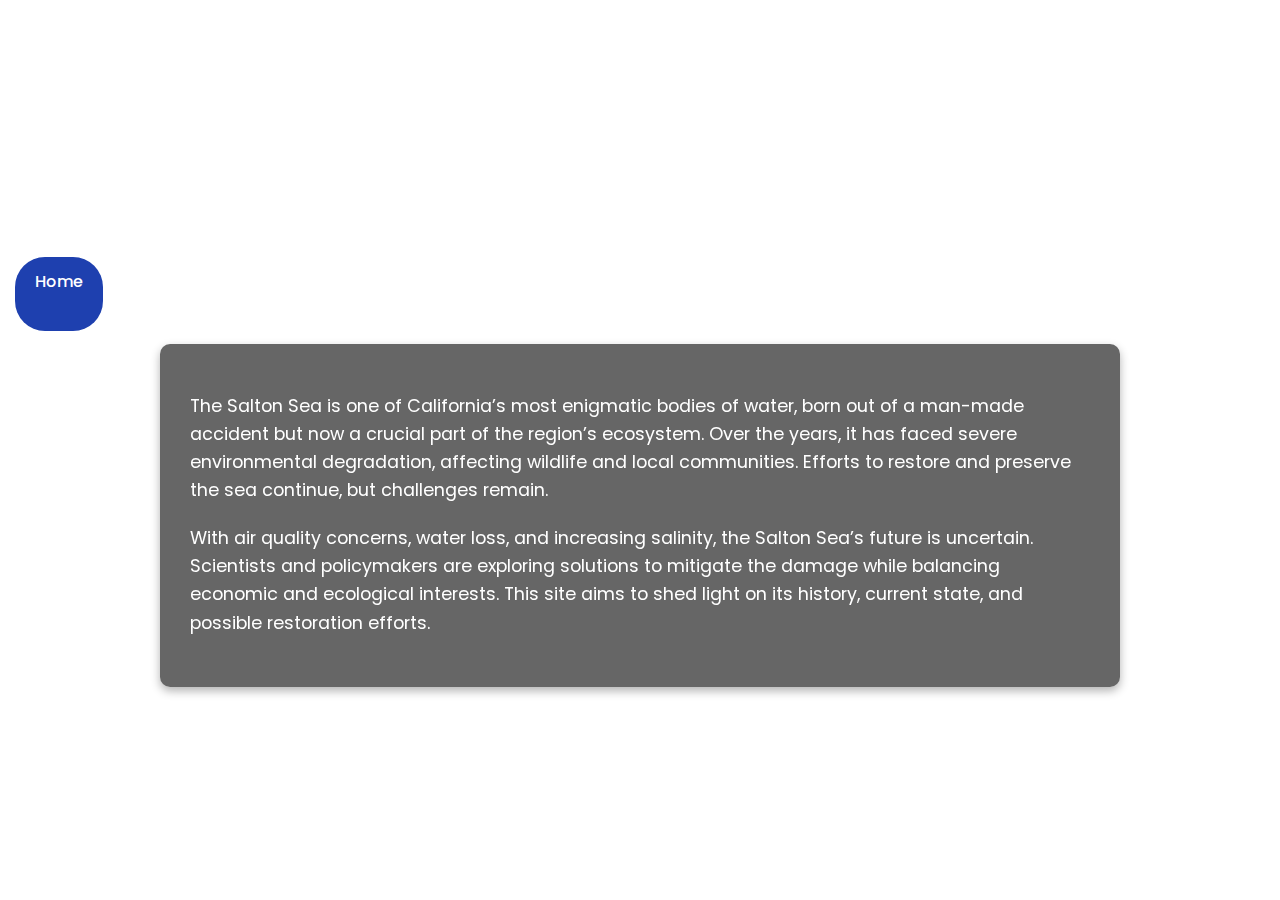
==== index.html @ b2e8c6f9 "Add files via upload" ====
<head>
    <meta charset="UTF-8">
    <meta name="viewport" content="width=device-width, initial-scale=1.0">
    <title>Salton Sea Restoration</title>
    <link rel="stylesheet" href="saltonsea.css">
    <link href="https://fonts.googleapis.com/css2?family=Poppins:wght@300;400;600&display=swap" rel="stylesheet"> 
</head>

<body>
    <div class="banner">
        <div class="overlay">
            <h3>Salton Sea Restoration</h3>
        </div>
        <nav class="navbar">
            <a href="index.html"class="active">Home</a>
            <a href="links/history.html">The Salton Sea's Complex History</a>
            <a href="links/airquality.html">Air Quality Impact</a>
            <a href="links/seaanalysis.html">Data Analysis</a>
            <a href="links/visualsea.html">The Salton Sea's Visual Decline</a>
            <a href="links/faqsea.html">Salton Sea FAQ</a>

        </nav>
    </div>

    <!-- Content Box -->
    <div class="content-box">
        <p>
            The Salton Sea is one of California’s most enigmatic bodies of water, born out of a man-made accident but now a crucial part of the region’s ecosystem. Over the years, it has faced severe environmental degradation, affecting wildlife and local communities. Efforts to restore and preserve the sea continue, but challenges remain.
        </p>
        <p>
            With air quality concerns, water loss, and increasing salinity, the Salton Sea’s future is uncertain. Scientists and policymakers are exploring solutions to mitigate the damage while balancing economic and ecological interests. This site aims to shed light on its history, current state, and possible restoration efforts.
        </p>
    </div>
</body>
---- saltonsea.css ----
/* General Styles */
body {
    font-family: 'Poppins', sans-serif;
    margin: 0;
    padding: 0;
    height: 100vh; /* Full viewport height */
    background: url('images/saltonsea.jpg') no-repeat center/cover fixed;
    color: white;
    display: flex;
    flex-direction: column;
    align-items: center;
}

/* Navbar */
.navbar {
    display: flex;
    justify-content: center;
    gap: 20px;
    padding: 15px;
    width: 100%;
    top: 0;
    left: 0;
    z-index: 10;
}

.navbar a {
    text-decoration: none;
    color: white;
    font-weight: 500;
    padding: 12px 20px;
    border-radius: 30px;
    transition: 0.3s;
}

.navbar a:hover, .navbar a.active {
    background: #1E40AF;
    transform: translateY(-2px);
}

/* Page Header */
.page-header {
    width: 100%;
    height: 250px;
    display: flex;
    align-items: center;
    justify-content: center;
    text-align: center;
    position: relative;}

.overlay {
    top: 0;
    left: 0;
    width: 100%;
    height: 100%;
    display: flex;
    align-items: center;
    justify-content: center;
}

.overlay h3 {
    font-size: 2.5rem;
    font-weight: 600;
}

.page-header h1 {
    font-size: 2.5rem;
    margin-bottom: 124px;
}

.page-header p {
    font-size: 1.2rem;
    font-weight: 300;
}

/* Content Box */
.content-box {
    margin-top: 100px;
    max-width: 900px;
    background: rgba(0, 0, 0, 0.6);
    padding: 30px;
    border-radius: 10px;
    box-shadow: 0 4px 10px rgba(0, 0, 0, 0.3);
    backdrop-filter: blur(5px);
}

.content-box2 {
    max-width: 900px;
    padding: 30px;
    border-radius: 10px;
    box-shadow: 0 4px 10px rgba(0, 0, 0, 0.3);
    backdrop-filter: blur(5px);
}

.content-box h2 {
    font-size: 1.8rem;
    margin-bottom: 10px;
    border-bottom: 2px solid white;
    padding-bottom: 5px;
}

.content-box p {
    font-size: 1.1rem;
    line-height: 1.6;
    margin-bottom: 20px;
}

/* Mobile Responsiveness */
@media (max-width: 768px) {
    .navbar {
        flex-direction: column;
        gap: 10px;
        text-align: center;
    }

    .content-box {
        width: 90%;
        padding: 20px;
    }
}
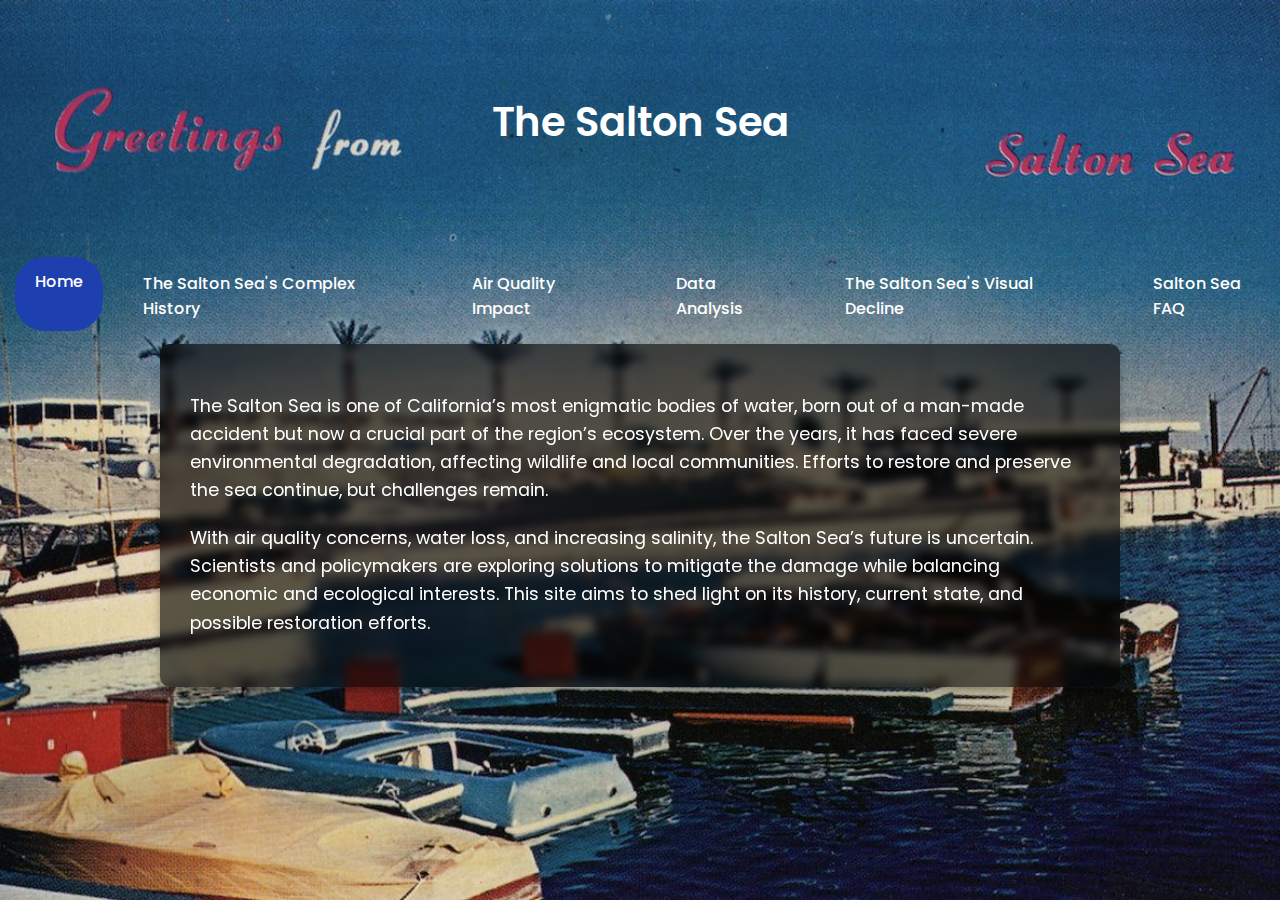
==== commit ac3b6c80: "Update index.html" ====
--- a/index.html
+++ b/index.html
@@ -9,7 +9,7 @@
 <body>
     <div class="banner">
         <div class="overlay">
-            <h3>Salton Sea Restoration</h3>
+            <h3>The Salton Sea</h3>
         </div>
         <nav class="navbar">
             <a href="index.html"class="active">Home</a>
@@ -21,8 +21,6 @@
 
         </nav>
     </div>
-
-    <!-- Content Box -->
     <div class="content-box">
         <p>
             The Salton Sea is one of California’s most enigmatic bodies of water, born out of a man-made accident but now a crucial part of the region’s ecosystem. Over the years, it has faced severe environmental degradation, affecting wildlife and local communities. Efforts to restore and preserve the sea continue, but challenges remain.
